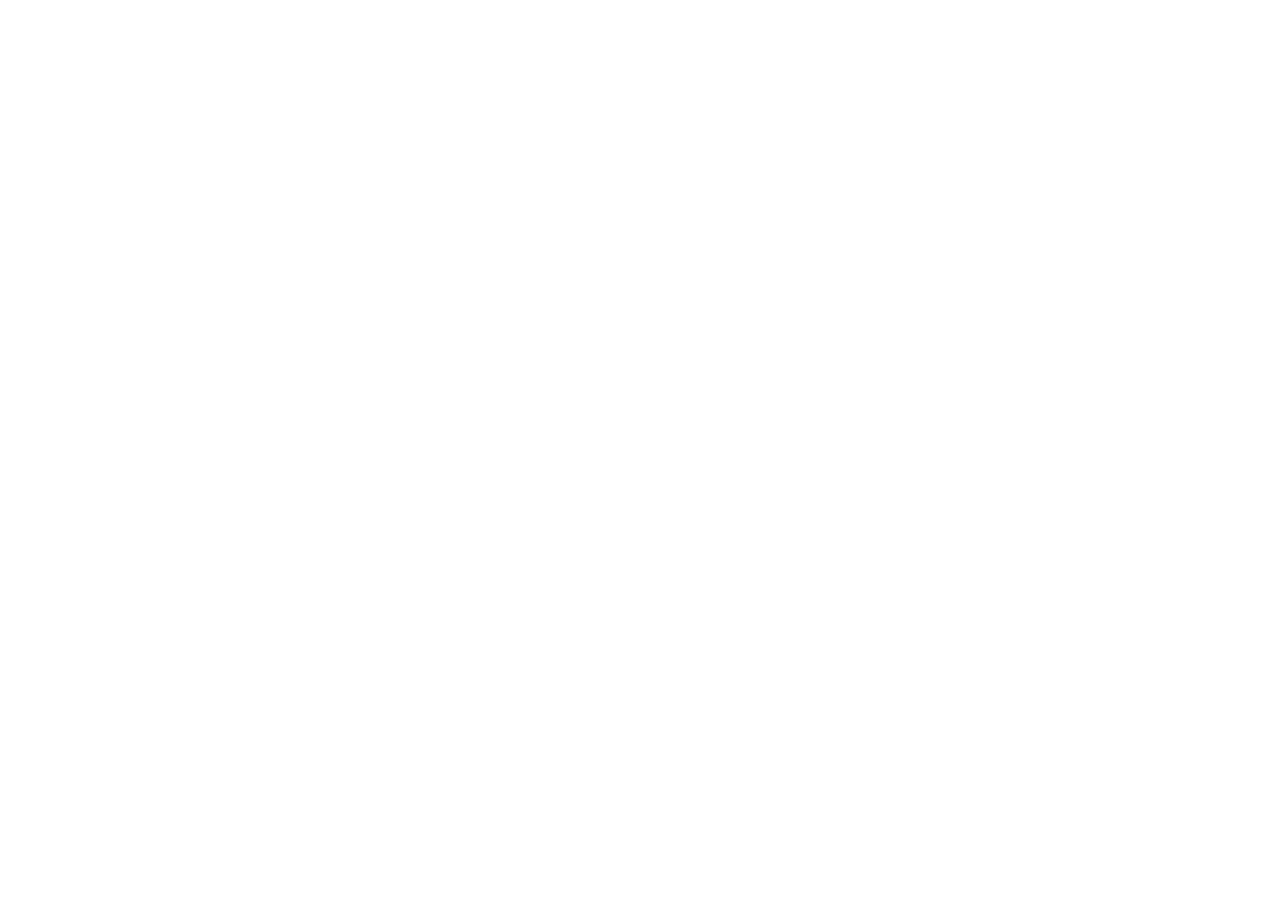
==== page/samilintroduce/samilintroduce.html @ 4e9145cd "Add sidebar" ====
<!DOCTYPE html>
<html lang="en">
<head>
    <meta charset="UTF-8">
    <meta http-equiv="X-UA-Compatible" content="IE=edge">
    <meta name="viewport" content="width=device-width, initial-scale=1.0">
    <title>삼공소개</title>
</head>
<body>
    
</body>
</html>
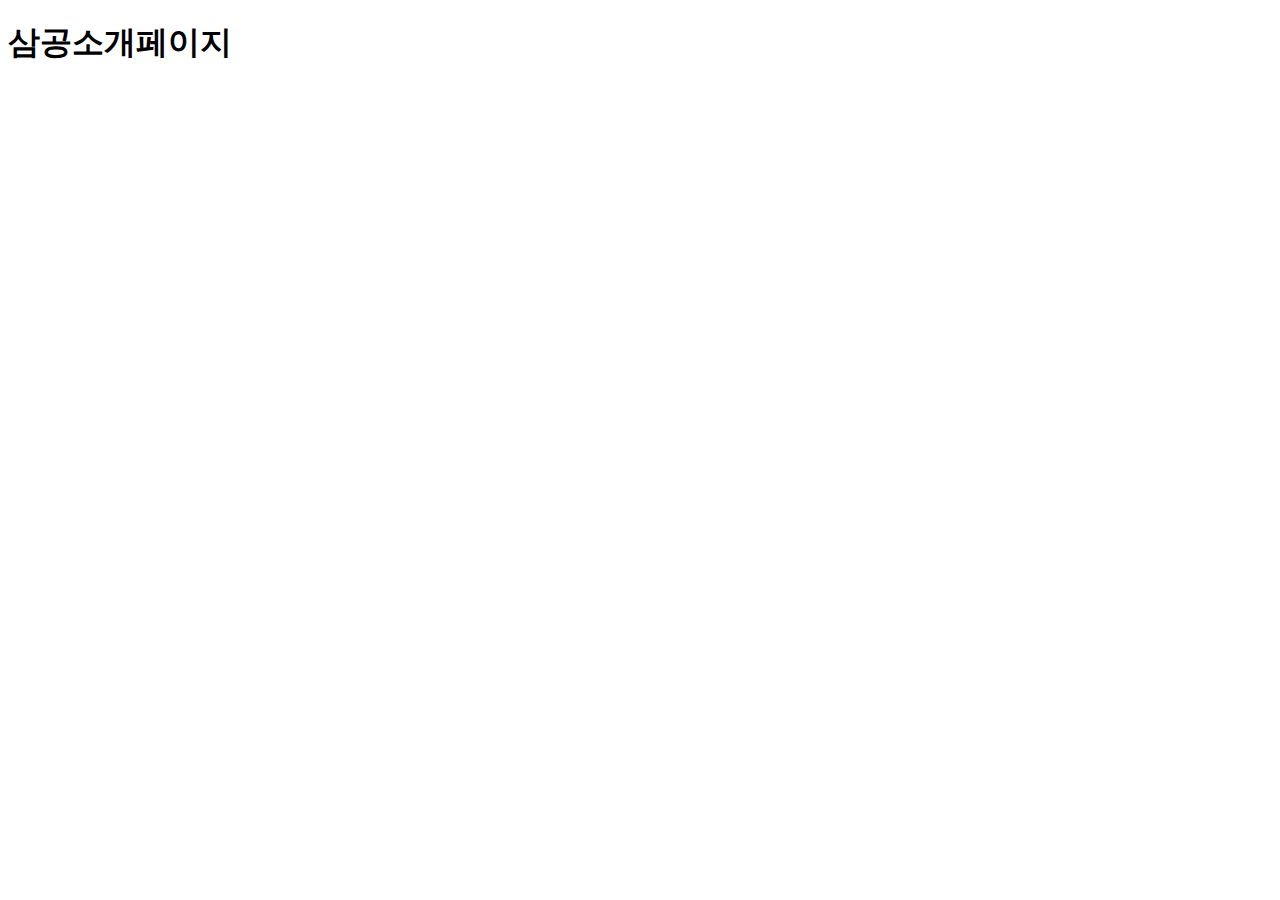
==== commit bd1b9621: "Commit test" ====
--- a/page/samilintroduce/samilintroduce.html
+++ b/page/samilintroduce/samilintroduce.html
@@ -7,6 +7,6 @@
     <title>삼공소개</title>
 </head>
 <body>
-    
+    <h1>삼공소개페이지</h1>
 </body>
 </html>